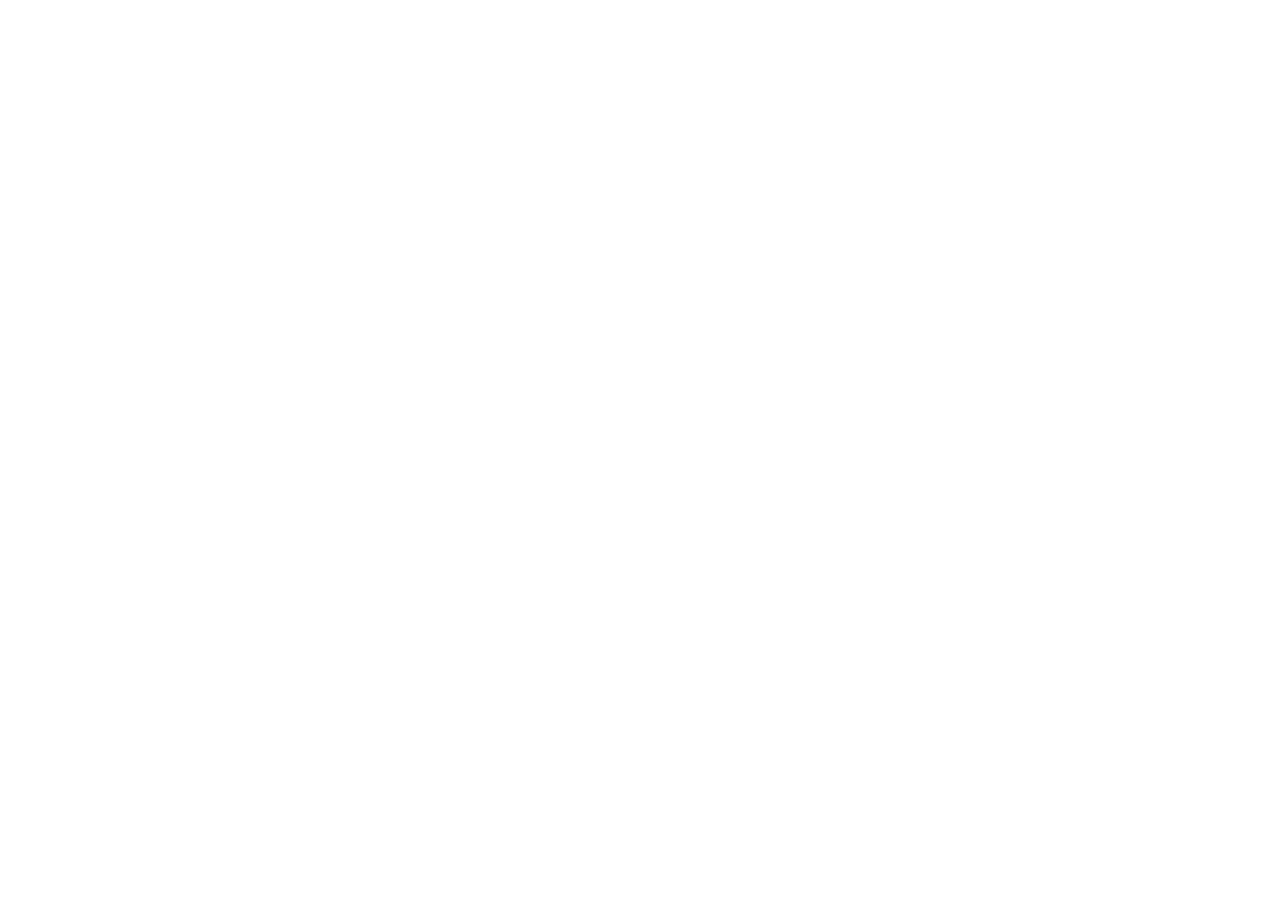
==== d02/uzduotis02.html @ 9fbd4034 "first commit" ====
<!DOCTYPE html>
<html lang="en">
<head>
    <meta charset="UTF-8">
    <meta http-equiv="X-UA-Compatible" content="IE=edge">
    <meta name="viewport" content="width=device-width, initial-scale=1.0">
    <title>Vilnius Coding School</title>
</head>
<body>
    
</body>
</html>
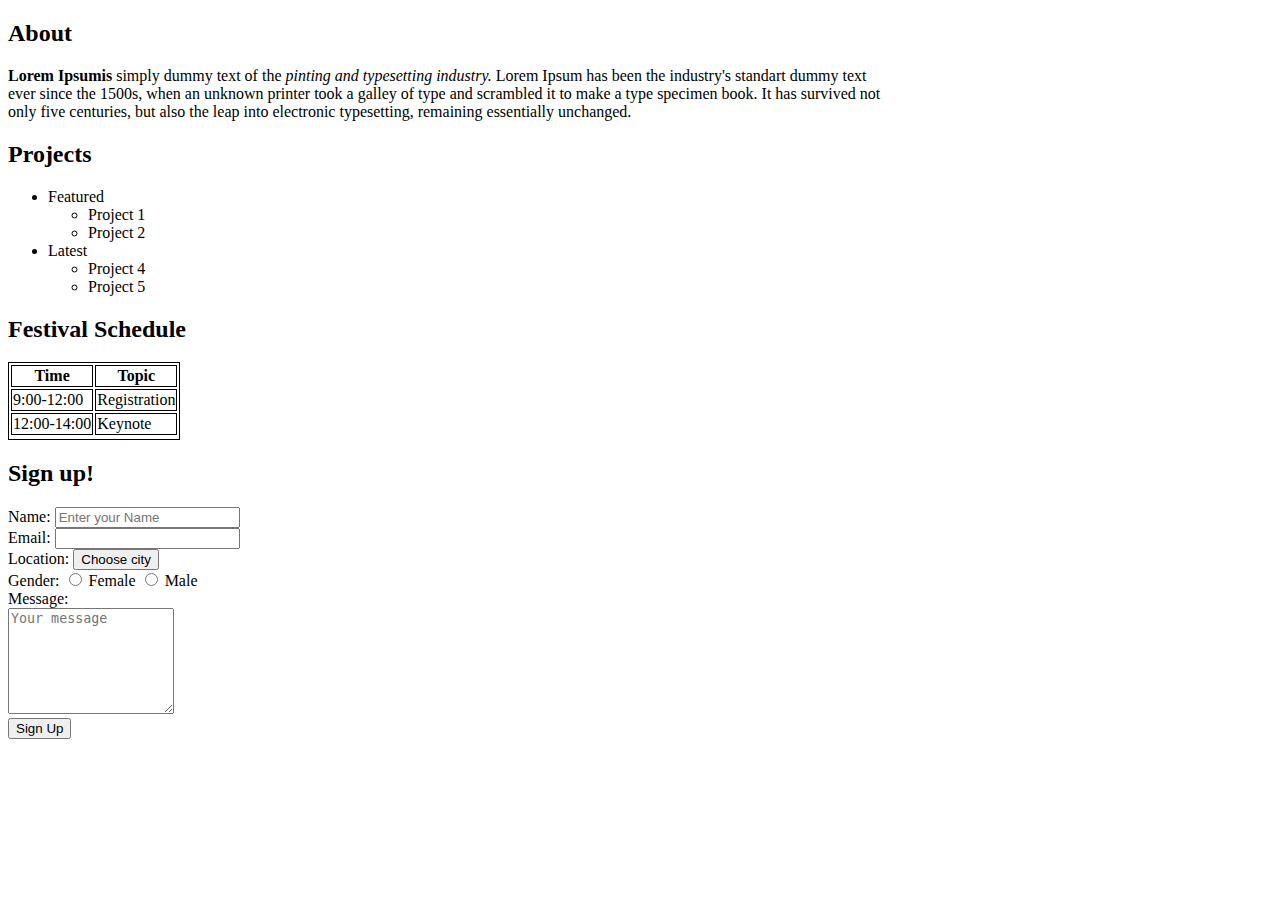
==== commit 13c3481d: "Lorem IIpsum" ====
--- a/d02/uzduotis02.html
+++ b/d02/uzduotis02.html
@@ -5,8 +5,77 @@
     <meta http-equiv="X-UA-Compatible" content="IE=edge">
     <meta name="viewport" content="width=device-width, initial-scale=1.0">
     <title>Vilnius Coding School</title>
+    <style>
+        table, th, td {
+          border: 1px solid black;
+        }
+        </style>
 </head>
 <body>
+    <!--Description start-->
+    <h2>About</h2>
+    <div>
+        <p><b>Lorem Ipsumis</b> simply dummy text of the <i>pinting and typesetting industry.</i> Lorem Ipsum has been the industry's standart dummy text <br>
+          ever since the 1500s, when an unknown printer took a galley of type and scrambled it to make a type specimen book. It has survived not <br>
+          only five centuries, but also the leap into electronic typesetting, remaining essentially unchanged.</p>
+    </div>
+
+    <!--Description end-->
+
+    <h2>Projects</h2>
+    <ul>
+        <li>Featured</li>
+        <ul>
+            <li>Project 1</li>
+            <li>Project 2</li>
+        </ul>
+        <li>Latest</li>
+        <ul>
+            <li>Project 4</li>
+            <li>Project 5</li>
+        </ul>
+    </ul>
     
+        
+    <h2>Festival Schedule</h2>
+    
+       
+        <table>
+          <tr>
+            <th>Time</th> 
+              
+            <th>Topic</th> 
+            
+          </tr>
+          <tr>
+            <td>9:00-12:00</td>  
+            <td>Registration</td>      
+          </tr>  
+          <tr>
+            <td>12:00-14:00</td>
+            <td>Keynote</td>
+          </tr>
+          <tr>
+          </tr>
+        </table>
+
+    <h2>Sign up!</h2>
+    <form>
+        
+    Name: <input type="text" name="name" placeholder="Enter your Name"> <br>
+    Email: <input type="text" name="email" plaeceholder="Enter your Email"><br>
+    Location: <input type="button" value="Choose city" placeholder="Choose city" size="10">
+    <br>
+    Gender: <input type="radio" id="moteris" name="moteris" value="Female">
+    <label for="moteris"> Female</label>
+    <input type="radio" name="gender" value="Male"> Male<br>
+    Message: <br>
+    <textarea name="message" placeholder="Your message" style="width:160px; height: 100px;"></textarea><br>
+    <input type="button" value="Sign Up">
+
+        
+
+    
+    </form>
 </body>
 </html>